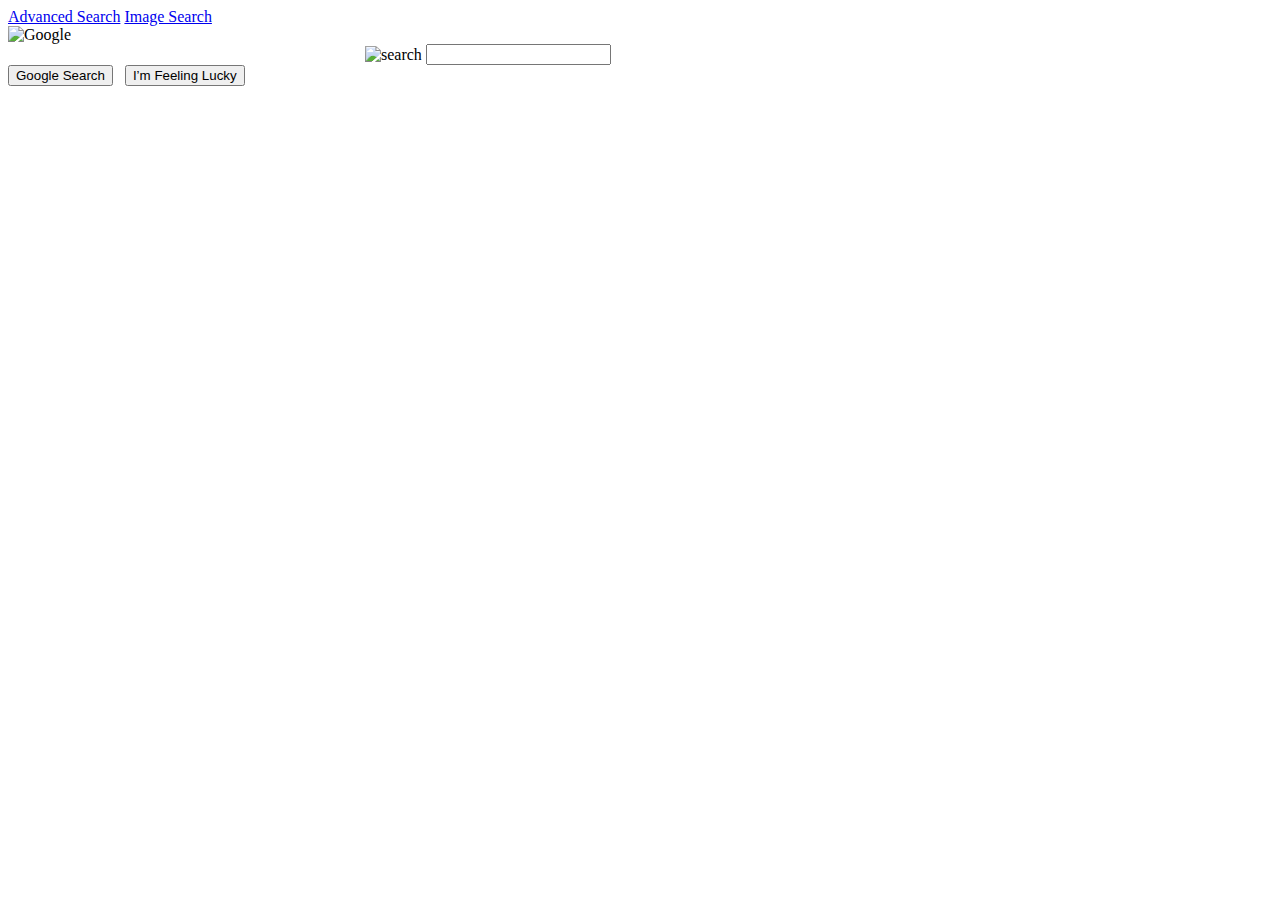
==== index.html @ 0226f209 "my first git" ====
<!DOCTYPE html>
<html lang="en">
    <head>
        <meta charset="utf-8">
        <meta http-equiv="X-UA-Compatible" content="IE=edge">
        <meta name="viewport" content="width=device-width, initial-scale=1">
        <title>Search</title>
        <link href="googleicon.PNG" rel="icon">
        <link href="google.css" rel="stylesheet">
    </head>
    <body>
    	<div>
            <a href="advancedsearch.html">Advanced Search</a>
            <a href="imagesearch.html" >Image Search</a>
        </div>

        <form  action="https://google.com/search">
            <div>
            	<img src="google.png" alt="Google" >
            </div>
            <div class="pic" style="width:550px; margin:0 auto;" >
                <img src="search.ico" width="20" alt="search" style="vertical-align: middle;" >
                <input class="noborder" type="text" name="q" >
        	</div>
        	<div >
                <input type="submit" value="Google Search">
                &nbsp
                <input type="submit" name="btnI" value="I’m Feeling Lucky">
            </div>
            
        </form>
    </body>
</html>
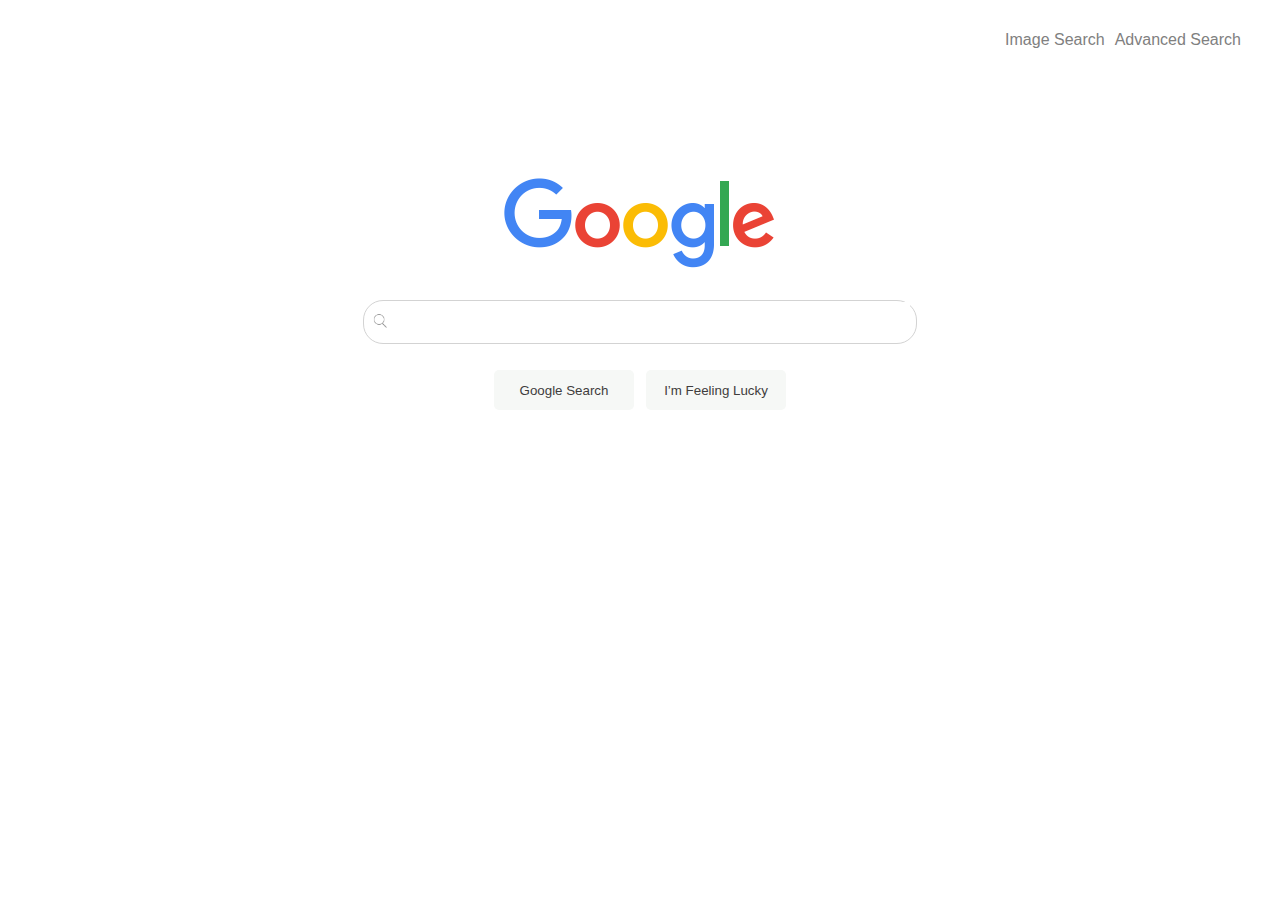
==== commit d9d29363: "modified git" ====
--- a/index.html
+++ b/index.html
@@ -27,7 +27,6 @@
                 &nbsp
                 <input type="submit" name="btnI" value="I’m Feeling Lucky">
             </div>
-            
         </form>
     </body>
 </html>
--- a/google.css
+++ b/google.css
@@ -0,0 +1,87 @@
+div{
+    padding: 1px;
+    margin: 25px; 
+}
+p{
+    color: rgb(216, 2, 2); 
+    padding-top: 15px;
+    padding-left: 50px; 
+    font-size: 20px; 
+    font-family: sans-serif;
+}
+a {
+    color: gray;
+    font-family: sans-serif;
+    padding: 5px;
+    float: right;
+}
+a:link {
+    text-decoration: none;
+}
+a:hover {
+text-decoration: underline;
+}
+.pic{
+    height: 40px;
+    border: 1px solid lightgray;
+    border-radius: 20px;
+}    
+.pic:hover{
+    box-shadow: 0 1px 8px 0 rgba(0, 0, 0, 0.03), 0 1px 8px 0 rgba(0, 0, 0, 0.1);           
+}
+.noborder{
+	width: 510px;
+    height: 30px;
+    font-size: large;
+    border: 1px solid white;  
+}
+.noborder:focus{
+    outline: none; 
+}
+input[type="button"],input[type="submit"]{
+    color: rgb(63, 61, 61);
+	background-color: rgb(246, 248, 246);
+    width: 140px;
+    height: 40px;
+    border: 1px hidden lightgray;
+    border-radius: 5px;
+}
+input[type="button"]:hover,input[type="submit"]:hover{
+    border: 1px solid lightgray;
+    box-shadow: 0 1px 8px 0 rgba(0, 0, 0, 0.03), 0 1px 8px 0 rgba(0, 0, 0, 0.01);           
+}
+form{
+	padding: 100px;
+    text-align: center;
+}
+td{
+    color: rgb(63, 61, 61);
+    text-align: left;
+    font-family: sans-serif;
+}
+.tabk{
+    outline:rgb(253, 253, 253);
+    outline-style:ridge;
+    outline-offset: 0px;
+    outline-width: thin;
+    height: 30px;
+    font-size: large;
+    width:620px; 
+    margin:5px; 
+    padding: 10px;
+}
+.tabk:focus{
+    outline:royalblue;
+    outline-style:ridge;
+    outline-offset: 0px;
+    outline-width: thin;
+}
+tr{
+    height: 40px;
+}
+.small{
+    font-size:small;
+}
+.smaller{
+    font-size:smaller;
+}